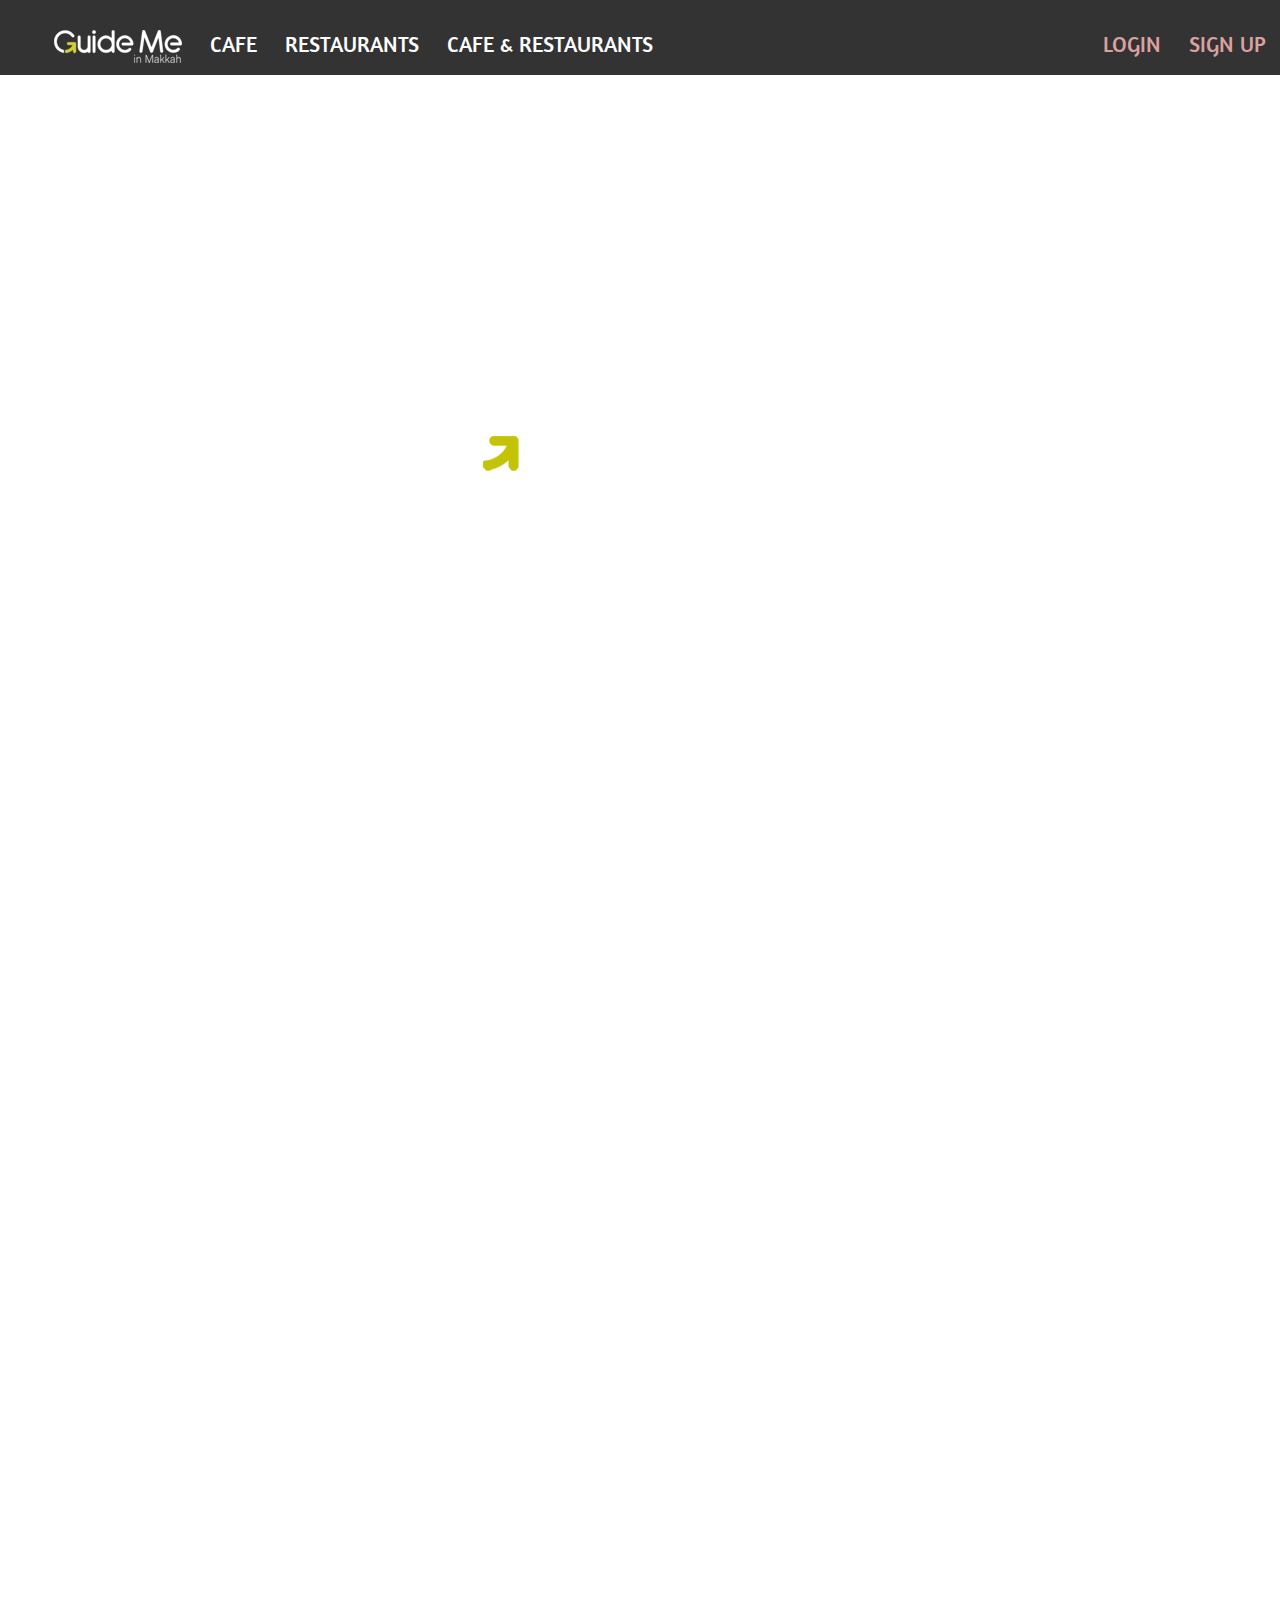
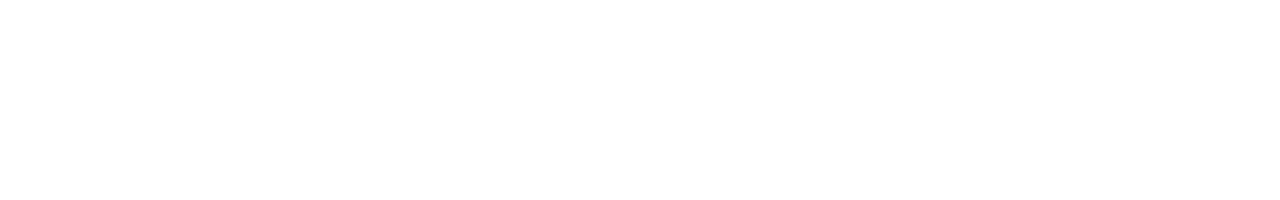
==== index.html @ 462a27fc "added a small logo in the navbar" ====
<!DOCTYPR html>
<html>
<head>
  <title>Index</title>
  <link href="https://fonts.googleapis.com/css?family=Amaranth" rel="stylesheet">
  <link rel="stylesheet" href="CSS/jquery.fullPage.css">
  <link rel="stylesheet" href="CSS/style.css" />
  <script src="https://code.jquery.com/jquery-3.3.1.min.js"></script> <!-- link javascript -->
  <script src="JS/jquery.fullPage.js"></script>
</head>
<body>
  <div class="navbar">
    <ul class="navmenu">
      <li><a href="index.html"><img src="images/logo-small.png"/></a></li>
      <li><a href="#Coffe">Cafe</a></li>
      <li><a href="#Restaurants">Restaurants</a></li>
      <li><a href="#Cafe_and_Restaurants">Cafe & Restaurants</a></li>
      <li class="navmenu-right"><a href="#signUp">Sign Up</a></li>
      <li class="navmenu-right"><a href="#login">Login</a></li>
    </ul>
  </div>
  <div id="wrapper">
    <div class="section" id="sectionOne">
      <div class="icon">
        <img id="mainLogo" src="images/logo.png" />
      </div>
    </div>
    <div class="section">
      <div class="slide" id="sectionTwoFirst">
        <div class="boxes">
          <a href="#Coffe"><img id="Cafe" src="images/icons/coffee-cup.png" /></a>
          <a href="Restaurants"><img id="Restaurant" src="images/icons/tray.png" /></a>
          <a href="Cafe_and_Restaurants"><img id="CafeAndRestaurant" src="images/icons/trayAndCoffee.png" /></a>
        </div>
      </div>
      <div class="slide" id="sectionTwoSecond">
        <div class="boxes">
          <a href="#Coffe"><img id="Cafe" src="images/icons/coffee-cup.png" /></a>
          <a href="Restaurants"><img id="Restaurant" src="images/icons/tray.png" /></a>
          <a href="Cafe_and_Restaurants"><img id="CafeAndRestaurant" src="images/icons/trayAndCoffee.png" /></a>
        </div>
      </div>
      <div class="slide" id="sectionTwoThird">
        <div class="boxes">
          <a href="#Coffe"><img id="Cafe" src="images/icons/coffee-cup.png" /></a>
          <a href="Restaurants"><img id="Restaurant" src="images/icons/tray.png" /></a>
          <a href="Cafe_and_Restaurants"><img id="CafeAndRestaurant" src="images/icons/trayAndCoffee.png" /></a>
        </div>
      </div>
    </div>
  </div>
  <script>
  $(document).ready(function(){
    $('#wrapper').fullpage({
      controlArrows: false,
      loopBottom: true,
      afterRender: function () {
        setInterval(function () {
          $.fn.fullpage.moveSlideRight();
        }, 3000);
      }
    });
  });
</script>
</body>
</html>
---- CSS/style.css ----
/************************************************** index Page Sections **************************************************/
#sectionOne{
  background-image: url("../images/index-background.png");
  background-repeat: no-repeat;
  background-position: center;
  background-size: 100%;
}
#sectionTwoFirst{
  background-image: url("../images/Cafe-Background.jpg");
  background-repeat: no-repeat;
  background-position: center;
  background-size: 100%;
}
#sectionTwoSecond{
  background-image: url("../images/Restaurant-Background.jpg");
  background-repeat: no-repeat;
  background-position: center;
  background-size: 100%;
}
#sectionTwoThird{
  background-image: url("../images/Cafe-and-Restaurant-Background.jpg");
  background-repeat: no-repeat;
  background-position: center;
  background-size: 100%;
}
.icon{
  margin-left: 35%;
}
.slide .boxes {
  margin-left: 29%;
}
.slide .boxes img{
  padding: 3%;
}
/************************************************** navigation bar /**************************************************/
.navbar{
  width: 100%;
  height: 75px;
  top: 0px;
  left: 0;
  position: absolute;
  z-index: 999;
  background-color: #000;
  opacity: 0.8;
}
nav ul{
  background-color: #616161;
  overflow: hidden;
  margin: 0;
  padding: 0;
}
.navmenu li{
  list-style: none;
  float: left;
  font-family: 'Amaranth', sans-serif;
  color: #fff;
}
.navmenu li.navmenu-right {
  float: right;
  color: #D38A8A;
}
.navmenu li a{
  display: block;
  text-decoration: none;
  text-align: center;
  padding: 14px;
  text-transform: uppercase;
  color: inherit;
}
.navmenu li a:hover{
  background-color: #9e9e9e;
  text-decoration: underline;
}
/************************************************** Header and footer **************************************************/
.header {
  text-align: right;
  font-size: 50px;
  padding: 60px;
  height: 50%;
  width: 70%;
  margin: auto;
  margin-top: 3%;
}
.footer {
  width: 100%;
  height: 75px;
  right: 0px;
  position: absolute;
  background-color: #616161;
}
/************************************************** text **************************************************/
.text {
  position: absolute;
  top: 45%;
  left: 50%;
  border:none;
  color: blue;
  text-align: center;
  font-size: 16px;
  cursor: pointer;
  transform: translate(-50%, -50%);
  -ms-transform: translate(-50%, -50%);
}
h1 {
  padding-top: 10px;
  margin-left :160px;
}
/************************************************** list boxes **************************************************/
.logo {

  width: 100px;
  height: 100px;
  float: left;
}

.box {
  position: relative;
  width: 200px;
  height: 250px;
  margin: auto;
  padding: 10px;
  margin-top:10px;
}
.img {
  display: block;
  width:100%;
  height: 100%;
}
.overlay {
  position: absolute;
  top: 0;
  bottom: 0;
  left: 0;
  right: 0;
  height: 100%;
  width: 100%;
  opacity: 0;
  transition: .5s ease;
  background-color: #ffffff;
}
.box:hover .overlay {
  opacity: 0.5;
}
/************************************************** other listpage styling **************************************************/
.container {
  width:80%;
  display: flex;
  flex-wrap: wrap;
  margin: auto;
  border: #000;
}
hr {
  width:80%;
  margin: auto;
}
/************************************************** profile card **************************************************/
.card {
  box-shadow: 0 4px 8px 0 rgba(0, 0, 0, 0.2);
  max-width: 300px;
  margin-top: 30%;
  text-align: center;
  float: left;
}

.title {
  color: grey;
  font-size: 18px;
}

button {
  border: none;
  outline: 0;
  display: inline-block;
  padding: 8px;
  color: white;
  background-color: #000;
  text-align: center;
  cursor: pointer;
  width: 100%;
  font-size: 18px;
}

a {
  text-decoration: none;
  font-size: 22px;
  color: black;
}

button:hover, a:hover {
  opacity: 0.7;
}
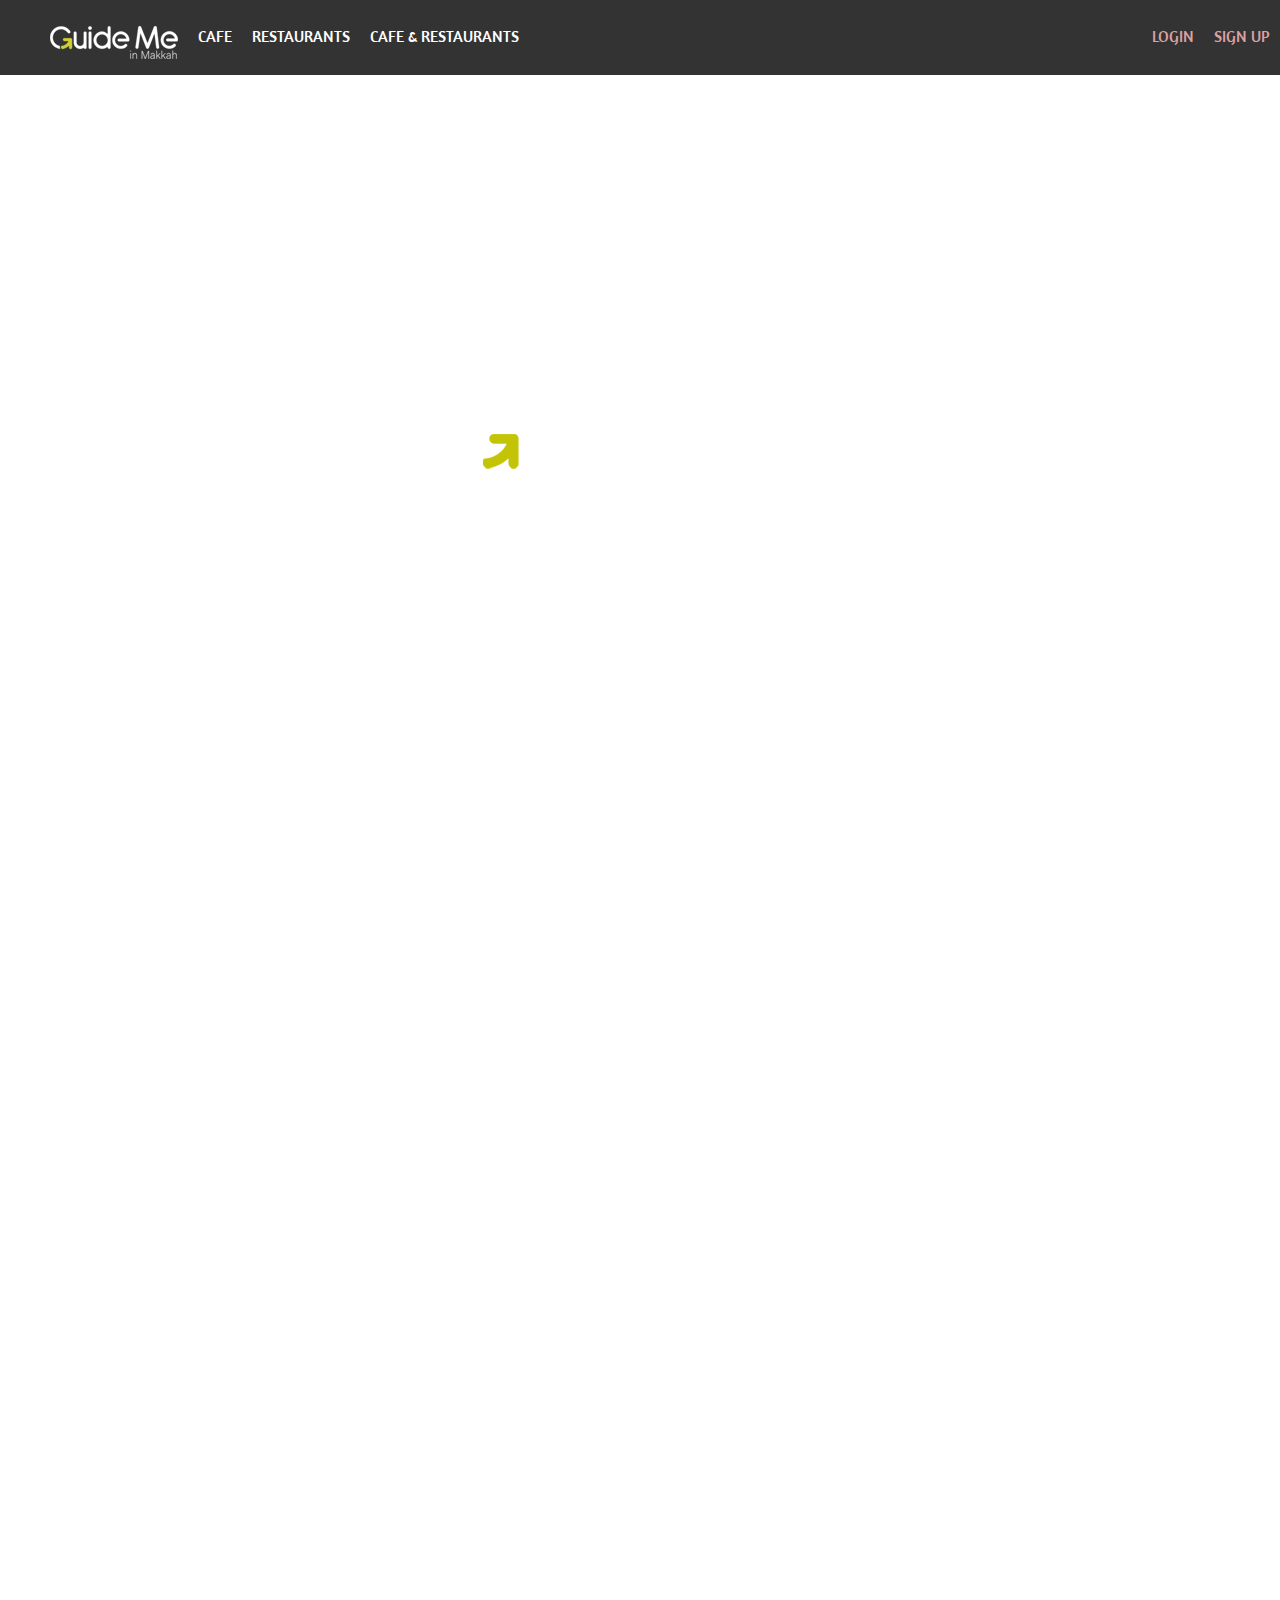
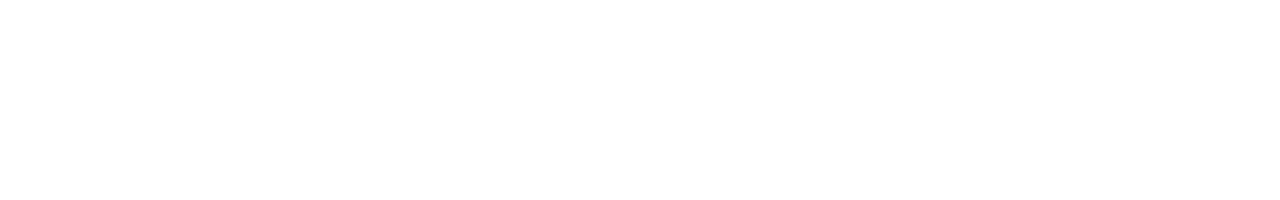
==== commit e88ac0aa: "center page layout + sticky footer" ====
--- a/index.html
+++ b/index.html
@@ -1,4 +1,4 @@
-<!DOCTYPR html>
+<!DOCTYPE html>
 <html>
 <head>
   <title>Index</title>
--- a/CSS/style.css
+++ b/CSS/style.css
@@ -63,7 +63,7 @@
   display: block;
   text-decoration: none;
   text-align: center;
-  padding: 14px;
+  padding: 10px;
   text-transform: uppercase;
   color: inherit;
 }
@@ -76,17 +76,36 @@
   text-align: right;
   font-size: 50px;
   padding: 60px;
-  height: 50%;
+  height: 10%;
   width: 70%;
   margin: auto;
   margin-top: 3%;
 }
 .footer {
+  position: fixed;
   width: 100%;
+  bottom: 0;
+  left: 0;
   height: 75px;
-  right: 0px;
-  position: absolute;
-  background-color: #616161;
+  background: #222;
+  color: #616161;
+}
+/************************************************** Center Page **************************************************/
+.theBackGround{
+  overflow: hidden;
+  max-height: 100%;
+  height: 100vh;
+  background: #c72
+}
+.centerPage{
+  overflow:auto;
+  height: 100vh;
+  width: 85%;
+  margin: 5%;
+  padding: 0 20px;
+  border: 1px solid black;
+  border-width: 0 1px;
+  background: #eee;
 }
 /************************************************** text **************************************************/
 .text {
@@ -107,7 +126,6 @@
 }
 /************************************************** list boxes **************************************************/
 .logo {
-
   width: 100px;
   height: 100px;
   float: left;
@@ -157,7 +175,7 @@
 .card {
   box-shadow: 0 4px 8px 0 rgba(0, 0, 0, 0.2);
   max-width: 300px;
-  margin-top: 30%;
+  margin-top: 5%;
   text-align: center;
   float: left;
 }
@@ -167,7 +185,7 @@
   font-size: 18px;
 }
 
-button {
+.card button {
   border: none;
   outline: 0;
   display: inline-block;
@@ -180,12 +198,175 @@
   font-size: 18px;
 }
 
-a {
+.card a:link{
   text-decoration: none;
   font-size: 22px;
   color: black;
 }
 
-button:hover, a:hover {
+.card button:hover, a:hover {
   opacity: 0.7;
 }
+/************************************************** Favorite places **************************************************/
+.Favorite{
+  box-shadow: 0 4px 8px 0 rgba(0, 0, 0, 0.2);
+  width: 900px;
+  border: 1px solid black;
+  float: right;
+  margin-top: 5%;
+  margin-right: 3%;
+}
+.Favorite img{
+  padding-left: 5%;
+}
+/*********************        rating         *************/
+.rating > span:hover:before {
+  content: "\2605";
+  position: absolute;
+}
+.rating {
+  unicode-bidi: bidi-override;
+  direction: rtl;
+  margin-right:30%;
+}
+.rating > span:hover:before,
+.rating > span:hover ~ span:before {
+  content: "\2605";
+  position: absolute;
+}
+
+
+/**********************      links         ********************/
+a:link {
+  color: green;
+  background-color: transparent;
+  text-decoration: none;
+}
+a:hover {
+  color: red;
+  background-color: transparent;
+}
+a:active {
+  color: pink;
+  background-color: transparent;
+  text-decoration: underline;
+}
+
+
+/********************        by id           *****************/
+#desc,#Comment,#Menu{
+  position:relative;
+  float: left; width:90%;  margin: 5%; margin-top:17%;
+
+}
+
+
+
+/**************    images *****************/
+.image_heart:hover{
+  opacity:0.9;
+}
+.image_heart:active{
+  transform: scale(1.3);
+}
+.image_heart{
+  position: absolute;
+  margin-left:-27%;
+  margin-top:3%;
+  height:7%;
+  width:4%;
+}
+.inner_top_image{
+  position: relative;
+  margin-bottom:-10%;
+  margin-left:0%;
+  margin-top:3%;
+}
+.Rarrow:active{
+  transform: scale(1.3);
+}
+.Larrow:active{
+  transform: scale(1.3);
+}
+
+
+
+/**********************       input  attrbu         ********************/
+input[type="submit"] {
+  background-color:white;
+  width: 100px; /* width of image */
+  height: 30px; /* height of image */
+  border: 1px solid black;
+  border-radius: 10%;
+}
+input:hover[type="submit"] {
+  background-color:grey;
+  width: 100px; /* width of image */
+  height: 30px; /* height of image */
+  border: 1px solid black;
+  border-radius: 10%;
+}
+
+
+
+/*********************          sub contents           **********************/
+.content {
+  font: 12px Verdana, Arial, Helvetica, sans-serif;  }
+  .col1 {
+    float: left;
+    width: 20%;
+    height:500px;
+  }
+  .col2 {
+    float: left;
+    width:55%; height:500px; margin-left: 2%;   }
+    .col3 {
+      float: right;
+      text-align:center;
+      width: 20%; height:500px;
+    }
+    .top{
+      margin: 10%;
+      margin-top: 1%;
+      height: 30%;
+      width: 80%;
+      background: linear-gradient(to right, rgba(90, 80, 60, 1) , rgba(17, 90, 12, 0.5));
+
+    }
+    .descPrgh{
+      width:75%;
+      border: 1px solid black;
+      padding:5px;
+      text-align: left;
+    }
+
+
+
+    /**********************      header & contents & footer of indvual profile of restu & coffe & both        ********************/
+    .headerRCB {
+      text-align: right;
+      font-size: 50px;
+      padding: 60px;
+      height: 50%;
+      width: 70%;
+      margin: auto;
+
+    }
+    .containerRCB {
+
+      width:100%;
+      height:100%;
+      margin:0%;
+
+
+    }
+    .footerRCB {
+
+      margin-top: 50%;
+      padding: 60px;
+      width: 90%;
+      height: 20%;
+      clear: both;
+      background-color: #aaa0aa;
+
+    }
